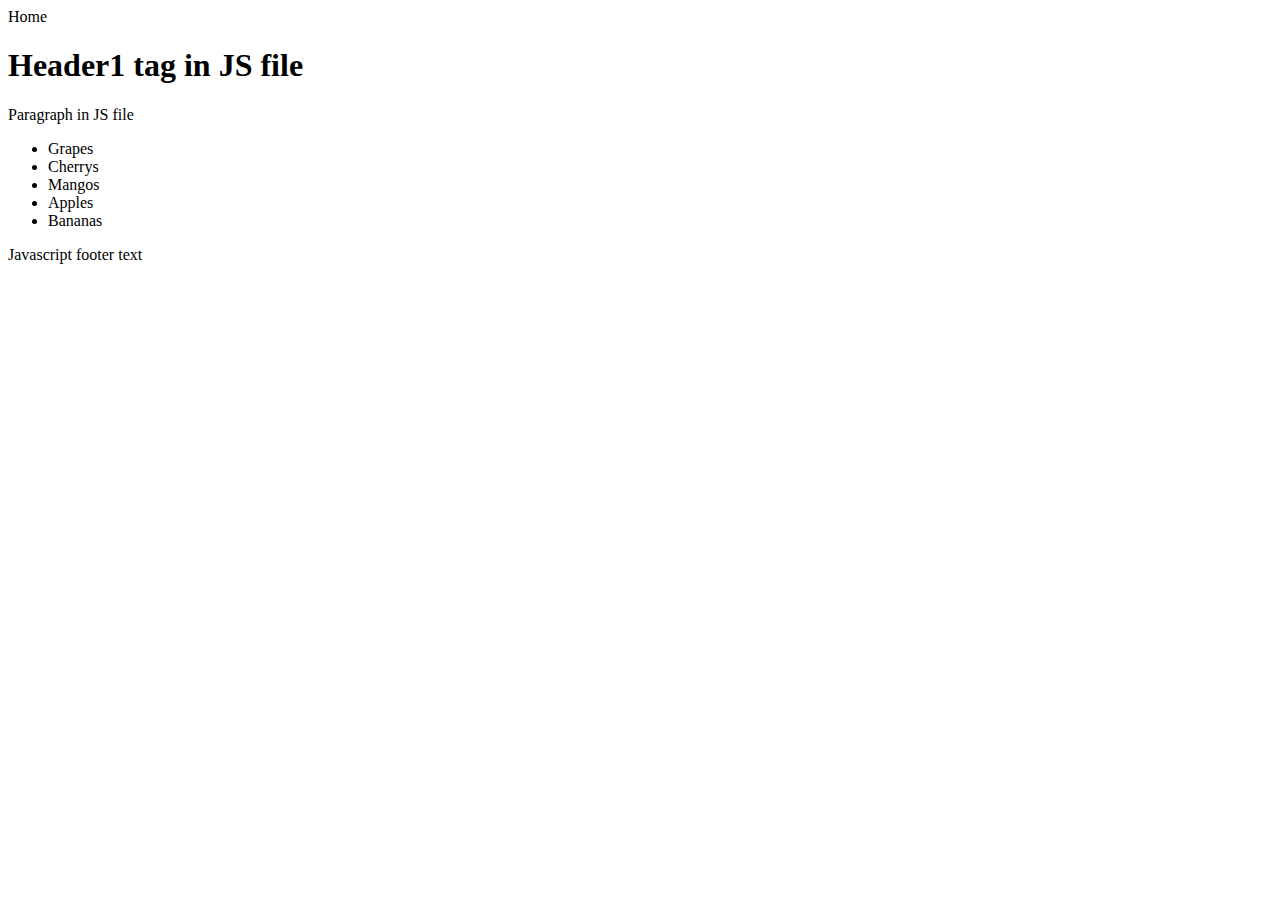
==== week2/basic_website_wJS/basic.html @ 2b6611d3 "week2 basic Website usingJS" ====
<!DOCTYPE html>
<html lang="en">
<head>
    <meta charset="UTF-8">
    <meta http-equiv="X-UA-Compatible" content="IE=edge">
    <meta name="viewport" content="width=device-width, initial-scale=1.0">

    <title>Create a Basic Website Using JS fsw-110-week2</title>
</head>

<body>

    <script src='basic.js'></script>
</body>
</html>
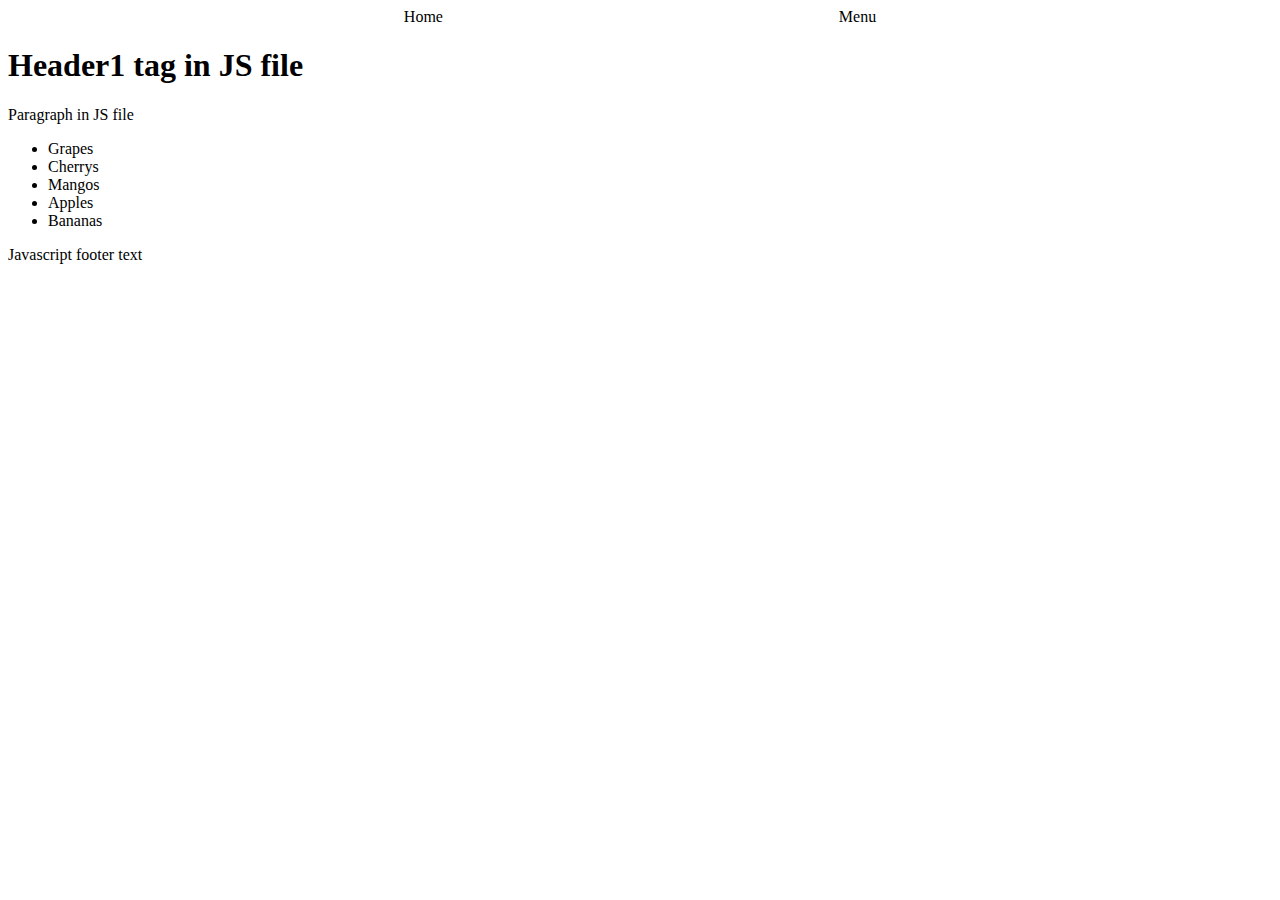
==== commit c18e8fe7: "update from mac" ====
--- a/week2/basic_website_wJS/basic.html
+++ b/week2/basic_website_wJS/basic.html
@@ -1,15 +1,15 @@
-<!DOCTYPE html>
-<html lang="en">
-<head>
-    <meta charset="UTF-8">
-    <meta http-equiv="X-UA-Compatible" content="IE=edge">
-    <meta name="viewport" content="width=device-width, initial-scale=1.0">
-
-    <title>Create a Basic Website Using JS fsw-110-week2</title>
-</head>
-
-<body>
-
-    <script src='basic.js'></script>
-</body>
+<!DOCTYPE html>
+<html lang="en">
+<head>
+    <meta charset="UTF-8">
+    <meta http-equiv="X-UA-Compatible" content="IE=edge">
+    <meta name="viewport" content="width=device-width, initial-scale=1.0">
+
+    <title>Create a Basic Website Using JS fsw-110-week2</title>
+</head>
+
+<body>
+
+    <script src='basic.js'></script>
+</body>
 </html>